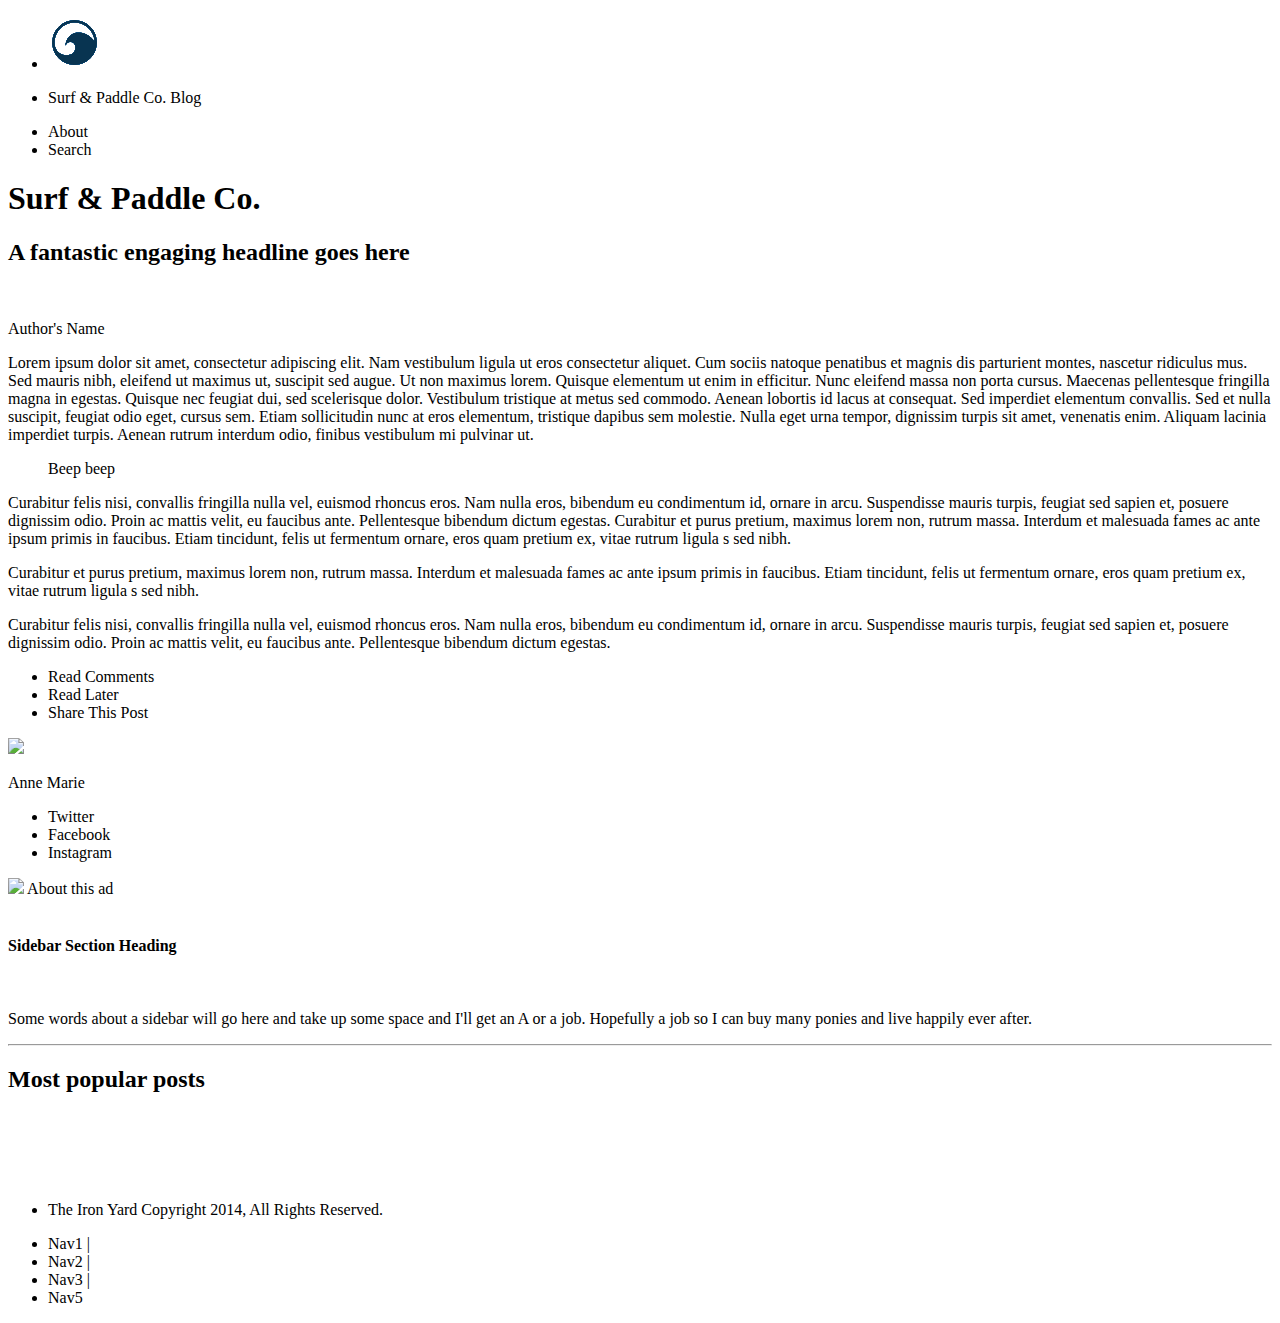
==== app/index.html @ 56e9719e "end of monday" ====
<!DOCTYPE html>
<html>
  <head>
    <title>Surfin</title>
    <link rel="stylesheet" href="style.css" media="screen" title="no title" charset="utf-8">
    <link href='http://fonts.googleapis.com/css?family=Oswald' rel='stylesheet' type='text/css'>
    <link href='http://fonts.googleapis.com/css?family=Open+Sans' rel='stylesheet' type='text/css'>
  </head>
  <body>
      <header>
        <nav class="main">
          <ul class="left-top">
            <li><img class="logo" src="icons/logo.png" alt="Surf & Paddle Icons" /></li>
            <li><p class="logo-text">Surf &amp; Paddle Co.  Blog</p></li>
          </ul>
          <ul class="right-top">
            <li>About</li>
            <li class="search">Search</li>
          </ul>
          <h1>Surf & Paddle Co.</h1>
        </nav>
      </header>
      <div class="wrapper">
      <section class="main-section">
        <article>
          <h2>A fantastic engaging headline goes here</h2>
          <div class="icon-and-author">
            <img src="put image here" alt="" /><p class="author">Author's Name</p>
          </div>
          <p class="main-copy">Lorem ipsum dolor sit amet, consectetur adipiscing elit.
          Nam vestibulum ligula ut eros consectetur aliquet. Cum sociis
          natoque penatibus et magnis dis parturient montes, nascetur
          ridiculus mus. Sed mauris nibh, eleifend ut maximus ut, suscipit
          sed augue. Ut non maximus lorem. Quisque elementum ut enim in
          efficitur. Nunc eleifend massa non porta cursus. Maecenas
          pellentesque fringilla magna in egestas. Quisque nec feugiat dui,
          sed scelerisque dolor. Vestibulum tristique at metus
          sed commodo. Aenean lobortis id lacus at consequat. Sed imperdiet
          elementum convallis. Sed et nulla suscipit, feugiat odio eget,
          cursus sem. Etiam sollicitudin nunc at eros elementum, tristique
          dapibus sem molestie. Nulla eget urna tempor, dignissim turpis
          sit amet, venenatis enim. Aliquam lacinia imperdiet turpis.
          Aenean rutrum interdum odio, finibus vestibulum mi pulvinar ut.</p>
          <blockquote>
	          <p> Beep beep </p>
          </blockquote>
          <p class="main-copy">Curabitur felis nisi, convallis fringilla nulla vel, euismod
            rhoncus eros. Nam nulla eros, bibendum eu condimentum id, ornare
            in arcu. Suspendisse mauris turpis, feugiat sed sapien et, posuere
           dignissim odio. Proin ac mattis velit, eu faucibus ante.
           Pellentesque bibendum dictum egestas. Curabitur et purus pretium,
            maximus lorem non, rutrum massa. Interdum et malesuada fames
           ac ante ipsum primis in faucibus. Etiam tincidunt, felis ut
           fermentum ornare, eros quam pretium ex, vitae rutrum ligula
           s sed nibh. </p>

           <p class="main-copy">Curabitur et purus pretium,
            maximus lorem non, rutrum massa. Interdum et malesuada fames
           ac ante ipsum primis in faucibus. Etiam tincidunt, felis ut
           fermentum ornare, eros quam pretium ex, vitae rutrum ligula
           s sed nibh.</p>

           <p class="main-copy">Curabitur felis nisi, convallis fringilla nulla vel, euismod
             rhoncus eros. Nam nulla eros, bibendum eu condimentum id, ornare
             in arcu. Suspendisse mauris turpis, feugiat sed sapien et, posuere
            dignissim odio. Proin ac mattis velit, eu faucibus ante.
            Pellentesque bibendum dictum egestas. </p>
          <ul class="buttons">
              <li class="comments">Read Comments</li>
              <li class="later"> Read Later</li>
              <li class="share"> Share This Post</li>
          </ul>
       </article>
       <aside>
         <div class="author-social">
           <img src="http://placehold.it/60x60" class="author-avatar">
         </div>
          <p class="author">
            Anne Marie
          </p>
          <ul class="social">
            <li>Twitter</li>
            <li>Facebook</li>
            <li>Instagram</li>
          </ul>
          <img src="http://placehold.it/300x300" class="ad" />
          <caption>
            About this ad
          </caption>
          <br /> <br />
          <h4>Sidebar Section Heading</h4>
          <br />
          <p>
            Some words about a sidebar will go here and take up
            some space and I'll get an A or a job. Hopefully a job so
            I can buy many ponies and live happily ever after.
          </p>
       </aside>
      </section>
      <hr></hr>
    </div>
      <section class="secondary">
          <h2>Most popular posts</h2>
          <div class="bottom-row">
            <p class="pic-text"></p>
            <img src="http://placekitten.com/g/350/350" alt="" />
          </div>
          <div class="bottom-row">
            <img src="http://placekitten.com/g/350/350" alt="" />
          </div>
          <div class="bottom-row">
            <img src="http://placekitten.com/g/350/350" alt="" />
          </div>
          <div class="bottom-row">
            <img src="http://placekitten.com/g/350/350" alt="" />
          </div>
      </section>
      <footer>
        <ul class="bottom-left">
          <li class="tiy">The Iron Yard Copyright 2014, All Rights Reserved.</li>
        </ul>
        <ul class="bottom-right">
          <li>Nav1 |</li>
          <li>Nav2 |</li>
          <li>Nav3 |</li>
          <li>Nav5</li>
        </ul>
      </footer>
  </body>
</html>
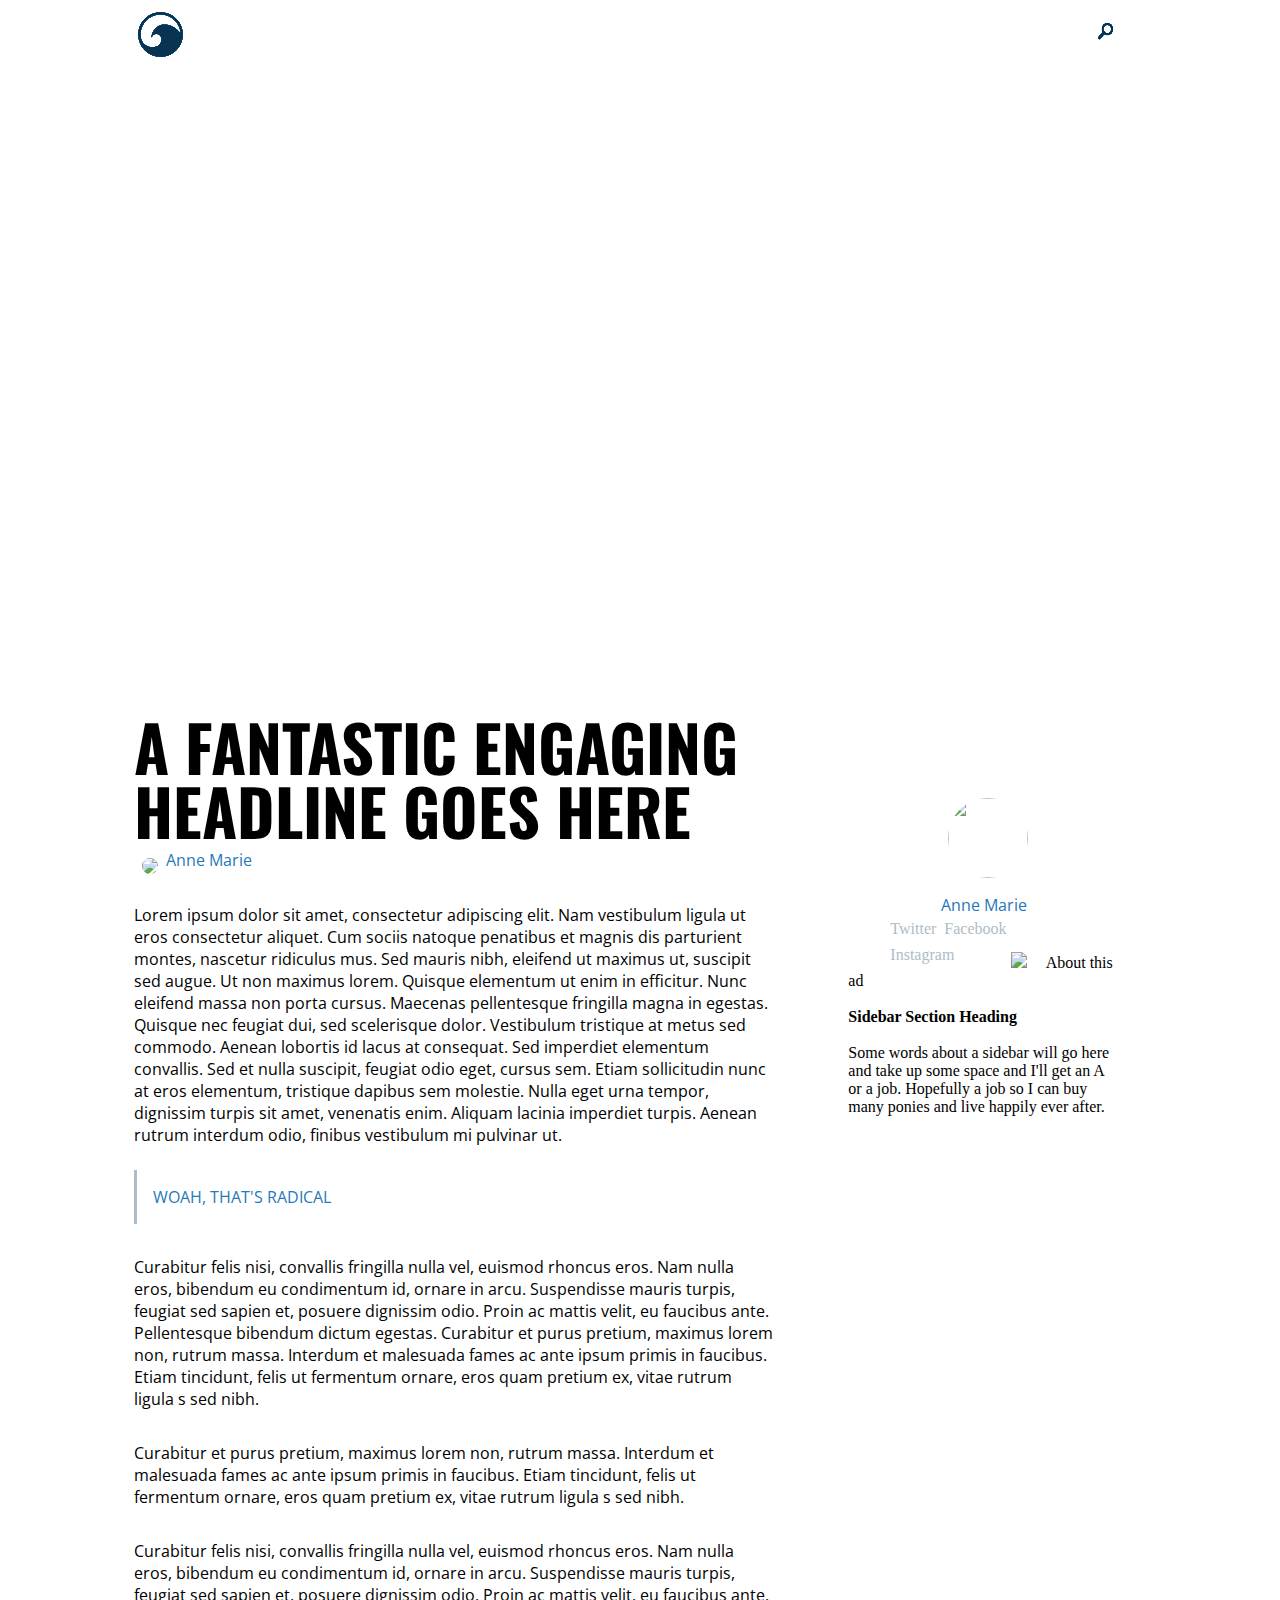
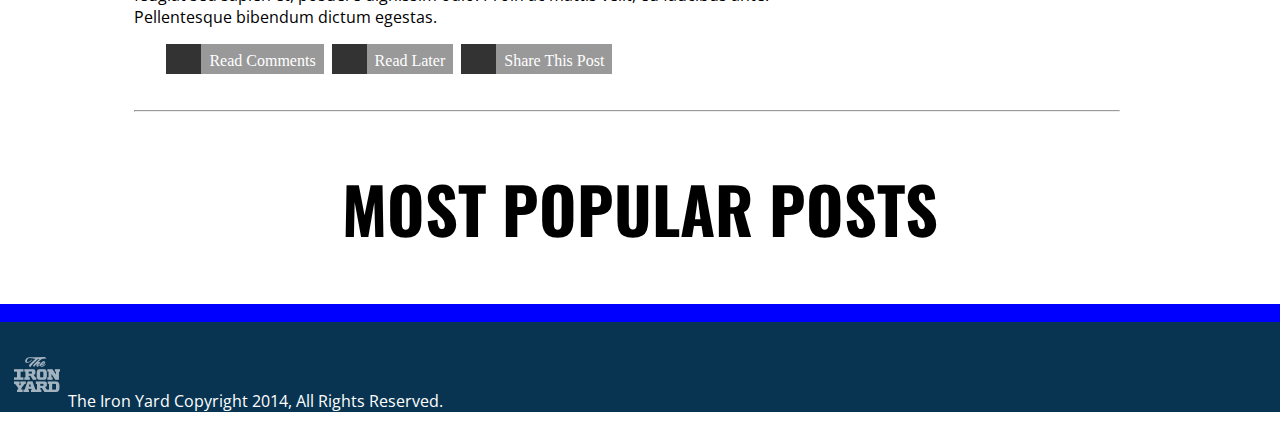
==== commit 601efa3f: "homeworkin" ====
--- a/app/index.html
+++ b/app/index.html
@@ -2,49 +2,57 @@
 <html>
   <head>
     <title>Surfin</title>
-    <link rel="stylesheet" href="style.css" media="screen" title="no title" charset="utf-8">
+    <link rel="stylesheet" href="styles/style.css" media="screen" title="no title" charset="utf-8">
     <link href='http://fonts.googleapis.com/css?family=Oswald' rel='stylesheet' type='text/css'>
     <link href='http://fonts.googleapis.com/css?family=Open+Sans' rel='stylesheet' type='text/css'>
   </head>
   <body>
       <header>
-        <nav class="main">
-          <ul class="left-top">
-            <li><img class="logo" src="icons/logo.png" alt="Surf & Paddle Icons" /></li>
-            <li><p class="logo-text">Surf &amp; Paddle Co.  Blog</p></li>
-          </ul>
-          <ul class="right-top">
-            <li>About</li>
-            <li class="search">Search</li>
-          </ul>
-          <h1>Surf & Paddle Co.</h1>
-        </nav>
+          <nav class="wrapper">
+
+            <ul class="left-top">
+              <li><img src="icons/logo.png" class="logo" alt="Surf & Paddle Icons" /></li>
+              <li><p class="logo-text">Surf &amp; Paddle Co.  Blog</p></li>
+            </ul>
+
+            <ul class="right-top">
+              <li>About</li>
+              <li class="search">Search</li>
+            </ul>
+
+            <h1>Surf & Paddle Co.</h1>
+
+          </nav>
       </header>
-      <div class="wrapper">
+    <div class="wrapper">
       <section class="main-section">
         <article>
+
           <h2>A fantastic engaging headline goes here</h2>
-          <div class="icon-and-author">
-            <img src="put image here" alt="" /><p class="author">Author's Name</p>
+          <div class="tiny-author-avatar">
+            <img src="http://placehold.it/30x30" class="tiny-author-avatar">
+            <p class="tiny-author">Anne Marie</p>
           </div>
-          <p class="main-copy">Lorem ipsum dolor sit amet, consectetur adipiscing elit.
-          Nam vestibulum ligula ut eros consectetur aliquet. Cum sociis
-          natoque penatibus et magnis dis parturient montes, nascetur
-          ridiculus mus. Sed mauris nibh, eleifend ut maximus ut, suscipit
-          sed augue. Ut non maximus lorem. Quisque elementum ut enim in
-          efficitur. Nunc eleifend massa non porta cursus. Maecenas
-          pellentesque fringilla magna in egestas. Quisque nec feugiat dui,
-          sed scelerisque dolor. Vestibulum tristique at metus
-          sed commodo. Aenean lobortis id lacus at consequat. Sed imperdiet
-          elementum convallis. Sed et nulla suscipit, feugiat odio eget,
-          cursus sem. Etiam sollicitudin nunc at eros elementum, tristique
-          dapibus sem molestie. Nulla eget urna tempor, dignissim turpis
-          sit amet, venenatis enim. Aliquam lacinia imperdiet turpis.
-          Aenean rutrum interdum odio, finibus vestibulum mi pulvinar ut.</p>
+          <p class="main-copy">
+              Lorem ipsum dolor sit amet, consectetur adipiscing elit.
+            Nam vestibulum ligula ut eros consectetur aliquet. Cum sociis
+            natoque penatibus et magnis dis parturient montes, nascetur
+            ridiculus mus. Sed mauris nibh, eleifend ut maximus ut, suscipit
+            sed augue. Ut non maximus lorem. Quisque elementum ut enim in
+            efficitur. Nunc eleifend massa non porta cursus. Maecenas
+            pellentesque fringilla magna in egestas. Quisque nec feugiat dui,
+            sed scelerisque dolor. Vestibulum tristique at metus
+            sed commodo. Aenean lobortis id lacus at consequat. Sed imperdiet
+            elementum convallis. Sed et nulla suscipit, feugiat odio eget,
+            cursus sem. Etiam sollicitudin nunc at eros elementum, tristique
+            dapibus sem molestie. Nulla eget urna tempor, dignissim turpis
+            sit amet, venenatis enim. Aliquam lacinia imperdiet turpis.
+            Aenean rutrum interdum odio, finibus vestibulum mi pulvinar ut.</p>
           <blockquote>
-	          <p> Beep beep </p>
+	          woah, that's radical
           </blockquote>
-          <p class="main-copy">Curabitur felis nisi, convallis fringilla nulla vel, euismod
+          <p class="main-copy">
+            Curabitur felis nisi, convallis fringilla nulla vel, euismod
             rhoncus eros. Nam nulla eros, bibendum eu condimentum id, ornare
             in arcu. Suspendisse mauris turpis, feugiat sed sapien et, posuere
            dignissim odio. Proin ac mattis velit, eu faucibus ante.
@@ -52,24 +60,35 @@
             maximus lorem non, rutrum massa. Interdum et malesuada fames
            ac ante ipsum primis in faucibus. Etiam tincidunt, felis ut
            fermentum ornare, eros quam pretium ex, vitae rutrum ligula
-           s sed nibh. </p>
+           s sed nibh.</p>
 
-           <p class="main-copy">Curabitur et purus pretium,
+           <p class="main-copy">
+            Curabitur et purus pretium,
             maximus lorem non, rutrum massa. Interdum et malesuada fames
            ac ante ipsum primis in faucibus. Etiam tincidunt, felis ut
            fermentum ornare, eros quam pretium ex, vitae rutrum ligula
            s sed nibh.</p>
 
-           <p class="main-copy">Curabitur felis nisi, convallis fringilla nulla vel, euismod
+           <p class="main-copy">
+             Curabitur felis nisi, convallis fringilla nulla vel, euismod
              rhoncus eros. Nam nulla eros, bibendum eu condimentum id, ornare
              in arcu. Suspendisse mauris turpis, feugiat sed sapien et, posuere
             dignissim odio. Proin ac mattis velit, eu faucibus ante.
             Pellentesque bibendum dictum egestas. </p>
-          <ul class="buttons">
-              <li class="comments">Read Comments</li>
-              <li class="later"> Read Later</li>
-              <li class="share"> Share This Post</li>
-          </ul>
+          <div class="btn-all">
+            <div class='btn-wrap group'>
+              <div class='icon'></div>
+              <div class='text'>Read Comments</div>
+            </div>
+            <div class='btn-wrap group'>
+              <div class='icon'></div>
+              <div class='text'>Read Later</div>
+            </div>
+            <div class='btn-wrap group'>
+              <div class='icon'></div>
+              <div class='text'>Share This Post</div>
+            </div>
+          </div>
        </article>
        <aside>
          <div class="author-social">
@@ -100,7 +119,7 @@
       <hr></hr>
     </div>
       <section class="secondary">
-          <h2>Most popular posts</h2>
+        <h2>most popular posts</h2>
           <div class="bottom-row">
             <p class="pic-text"></p>
             <img src="http://placekitten.com/g/350/350" alt="" />
@@ -124,7 +143,7 @@
           <li>Nav2 |</li>
           <li>Nav3 |</li>
           <li>Nav5</li>
-        </ul>
-      </footer>
+       </ul>
+    </footer>
   </body>
 </html>
--- a/app/styles/style.css
+++ b/app/styles/style.css
@@ -0,0 +1,215 @@
+* {
+  list-style-type: none;
+  margin: 0;
+  box-sizing: border-box; }
+
+header {
+  background: url("http://placekitten.com/g/1300/550");
+  background-repeat: no-repeat;
+  color: white;
+  width: 100%; }
+
+.wrapper {
+  margin: 0 12.5% 0 10.5%; }
+
+.left-top {
+  display: inline-block;
+  font-family: 'Open Sans';
+  text-transform: uppercase;
+  padding: 0; }
+  .left-top li {
+    display: inline-block; }
+
+img.logo {
+  position: relative;
+  top: 0.5em; }
+
+.logo-text {
+  position: relative;
+  top: -1em; }
+
+.right-top {
+  float: right;
+  font-family: 'Oswald';
+  font-size: 1.1em;
+  text-transform: uppercase; }
+  .right-top li {
+    display: inline-block;
+    position: relative;
+    top: 1em; }
+
+.search::after {
+  content: url("../icons/search.png");
+  display: inline-block; }
+
+.main-section {
+  clear: both;
+  float: left; }
+
+.main-copy {
+  font-family: 'Open Sans', Verdana, sans-serif;
+  padding: 1em 3em 1em 0; }
+
+h1 {
+  color: white;
+  font-family: 'Open Sans';
+  font-size: 6em;
+  padding: 2em 0 2.1em 0.65em;
+  text-transform: uppercase; }
+
+h2 {
+  font-family: 'Oswald', Verdana, sans-serif;
+  font-size: 4em;
+  line-height: 100%;
+  text-transform: uppercase; }
+
+article {
+  float: left;
+  width: 70%; }
+
+blockquote {
+  border-left: 3px solid RGB(174, 188, 199);
+  color: RGB(38, 120, 184);
+  padding: 1em;
+  margin: 0.5em 0 1em 0em;
+  font-family: 'Open Sans', Verdana, sans-serif;
+  text-transform: uppercase; }
+
+.buttons li {
+  display: inline-block;
+  padding: 0.5em 2em 0 0; }
+
+.comments:before {
+  background-color: blue;
+  content: url("../icons/comments.png"); }
+
+.later:before {
+  content: url("../icons/later.png"); }
+
+.share:before {
+  content: url("../icons/share.png"); }
+
+.secondary h2 {
+  text-align: center;
+  padding: 1em; }
+
+aside {
+  float: left;
+  width: 30%;
+  background-color: white;
+  color: black;
+  padding: 2em 0 2.65em 1.5em; }
+
+.tiny-author-avatar {
+  border-radius: 50px;
+  height: 30px;
+  margin: 0.5em 0.25em; }
+
+.tiny-author {
+  color: RGB(38, 120, 184);
+  display: inline-block;
+  font-family: 'Open Sans', Verdana, sans-serif;
+  position: relative;
+  top: -1em; }
+
+.author-avatar {
+  width: 80px;
+  height: 80px;
+  border-radius: 50px;
+  display: block;
+  margin: 0 auto; }
+
+.author-social {
+  background-color: white;
+  padding: 3.25em 0 1em 0.5em; }
+
+@media screen and (max-width: 40em) {
+  .wrapper {
+    margin: 0; }
+  article, aside {
+    width: 100%; } }
+
+.btn-all {
+  padding: 0 2.5em 2em 2em; }
+
+.btn-wrap {
+  display: inline-block;
+  height: 30px;
+  padding-right: 0.25em; }
+
+.group:after {
+  content: "";
+  display: table;
+  clear: both; }
+
+.icon {
+  float: left;
+  background: url('https://raw.githubusercontent.com/alyssaamrhein/surf-perfect/master/icons/share.png') #333333 1% no-repeat;
+  height: 100%;
+  width: 35px;
+  margin: 0;
+  transition: all 1s ease; }
+
+.icon:hover {
+  background: blue; }
+
+.text {
+  float: left;
+  background: #999999;
+  height: 100%;
+  color: #FFFFFF;
+  margin: 0;
+  line-height: 30px;
+  padding: 2px 8px;
+  transition: background 1s ease; }
+
+.text:hover {
+  background: lightblue; }
+
+.author {
+  color: RGB(38, 120, 184);
+  text-align: center;
+  font-family: 'Open Sans', Verdana, sans-serif; }
+
+.social {
+  color: RGB(174, 188, 199);
+  padding: 0;
+  margin: 0 auto;
+  width: 72%; }
+
+.social li {
+  float: left;
+  padding: 0.25em; }
+
+.ad {
+  padding: 2.25em 1em 0 0; }
+
+.bottom-row {
+  float: left;
+  background: blue;
+  width: 25%; }
+
+.bottom-row img {
+  opacity: 0.5;
+  transition: opacity 0.4s ease-in-out; }
+
+.bottom-row img:hover {
+  opacity: 0.8; }
+
+footer {
+  background-color: RGB(8, 52, 82);
+  clear: both;
+  color: white;
+  font-family: 'Open Sans'; }
+
+.bottom-left {
+  display: inline; }
+
+.tiy:before {
+  content: url("../icons/theironyard.png"); }
+
+.bottom-right {
+  float: right; }
+
+.bottom-right li {
+  float: left; }
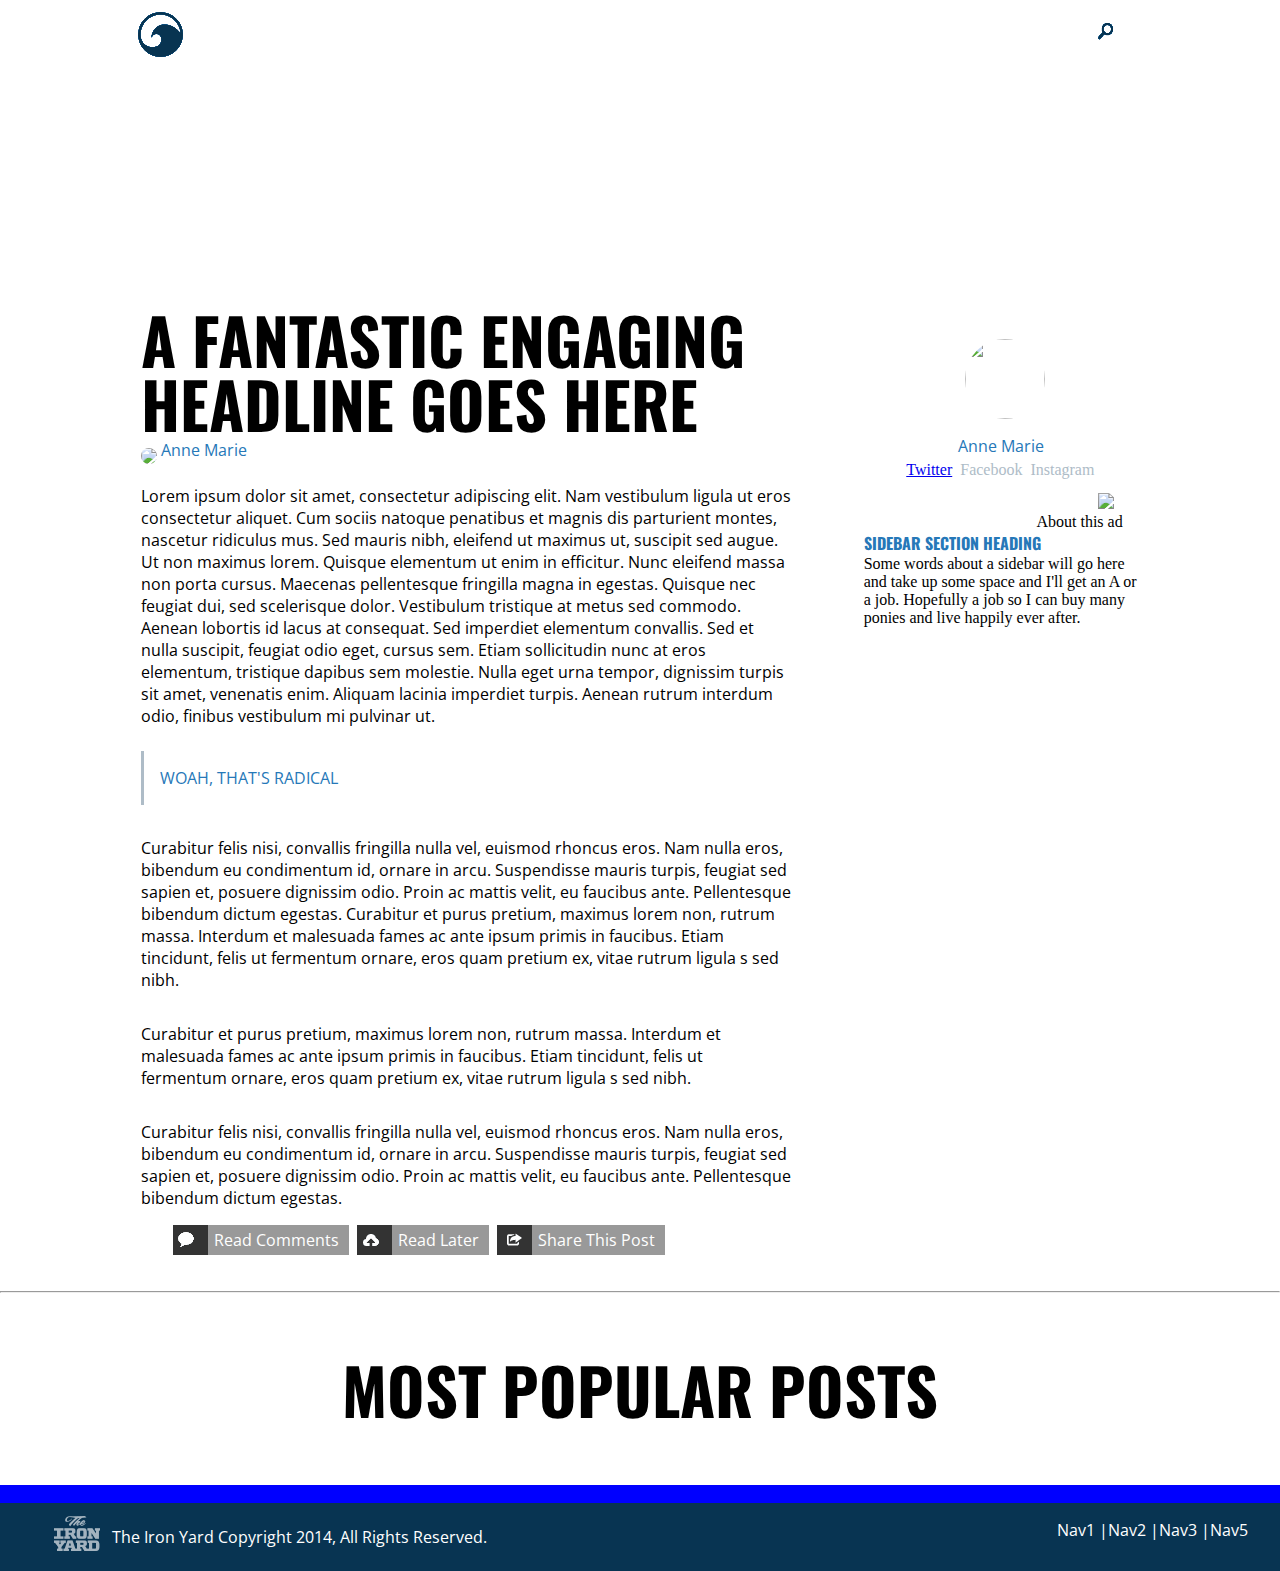
==== commit aaf6da23: "cause jmoney said so" ====
--- a/app/index.html
+++ b/app/index.html
@@ -2,13 +2,14 @@
 <html>
   <head>
     <title>Surfin</title>
+    <meta name="viewport" content="width=device-width, initial-scale=1">
     <link rel="stylesheet" href="styles/style.css" media="screen" title="no title" charset="utf-8">
     <link href='http://fonts.googleapis.com/css?family=Oswald' rel='stylesheet' type='text/css'>
     <link href='http://fonts.googleapis.com/css?family=Open+Sans' rel='stylesheet' type='text/css'>
   </head>
   <body>
       <header>
-          <nav class="wrapper">
+          <nav class="container">
 
             <ul class="left-top">
               <li><img src="icons/logo.png" class="logo" alt="Surf & Paddle Icons" /></li>
@@ -29,7 +30,7 @@
         <article>
 
           <h2>A fantastic engaging headline goes here</h2>
-          <div class="tiny-author-avatar">
+          <div class="tiny-author-wrap">
             <img src="http://placehold.it/30x30" class="tiny-author-avatar">
             <p class="tiny-author">Anne Marie</p>
           </div>
@@ -77,15 +78,15 @@
             Pellentesque bibendum dictum egestas. </p>
           <div class="btn-all">
             <div class='btn-wrap group'>
-              <div class='icon'></div>
+              <div class='icon comments'></div>
               <div class='text'>Read Comments</div>
             </div>
             <div class='btn-wrap group'>
-              <div class='icon'></div>
+              <div class='icon later'></div>
               <div class='text'>Read Later</div>
             </div>
             <div class='btn-wrap group'>
-              <div class='icon'></div>
+              <div class='icon share'></div>
               <div class='text'>Share This Post</div>
             </div>
           </div>
@@ -98,17 +99,15 @@
             Anne Marie
           </p>
           <ul class="social">
-            <li>Twitter</li>
+            <li><a href="#">Twitter</a></li>
             <li>Facebook</li>
             <li>Instagram</li>
           </ul>
           <img src="http://placehold.it/300x300" class="ad" />
-          <caption>
+          <p class="about-ad">
             About this ad
-          </caption>
-          <br /> <br />
+          </p>
           <h4>Sidebar Section Heading</h4>
-          <br />
           <p>
             Some words about a sidebar will go here and take up
             some space and I'll get an A or a job. Hopefully a job so
@@ -116,8 +115,8 @@
           </p>
        </aside>
       </section>
-      <hr></hr>
     </div>
+    <hr></hr>
       <section class="secondary">
         <h2>most popular posts</h2>
           <div class="bottom-row">
@@ -136,7 +135,8 @@
       </section>
       <footer>
         <ul class="bottom-left">
-          <li class="tiy">The Iron Yard Copyright 2014, All Rights Reserved.</li>
+          <li class="tiy"></li>
+          <li>The Iron Yard Copyright 2014, All Rights Reserved.</li>
         </ul>
         <ul class="bottom-right">
           <li>Nav1 |</li>
--- a/app/styles/style.css
+++ b/app/styles/style.css
@@ -3,59 +3,63 @@
   margin: 0;
   box-sizing: border-box; }
 
+@-ms-viewport {
+  width: device-width; }
+
+img {
+  max-width: 100%; }
+
 header {
   background: url("http://placekitten.com/g/1300/550");
   background-repeat: no-repeat;
+  -webkit-background-size: cover;
+  -moz-background-size: cover;
+  -o-background-size: cover;
+  background-size: cover;
   color: white;
   width: 100%; }
+  header .left-top {
+    display: inline-block;
+    font-family: 'Open Sans', Verdana, sans-serif;
+    text-transform: uppercase;
+    padding: 0; }
+    header .left-top li {
+      display: inline-block; }
+  header .right-top {
+    float: right;
+    font-family: 'Oswald', Verdana, sans-serif;
+    font-size: 1.1em;
+    text-transform: uppercase; }
+    header .right-top li {
+      display: inline-block;
+      position: relative;
+      top: 1em; }
+  header .search::after {
+    content: url("../icons/search.png");
+    display: inline-block; }
+  header img.logo {
+    position: relative;
+    top: 0.5em; }
+  header .logo-text {
+    position: relative;
+    top: -1em; }
+
+.container {
+  margin: 0 12.5% 0 10.5%; }
 
 .wrapper {
-  margin: 0 12.5% 0 10.5%; }
-
-.left-top {
-  display: inline-block;
-  font-family: 'Open Sans';
-  text-transform: uppercase;
-  padding: 0; }
-  .left-top li {
-    display: inline-block; }
-
-img.logo {
-  position: relative;
-  top: 0.5em; }
-
-.logo-text {
-  position: relative;
-  top: -1em; }
-
-.right-top {
-  float: right;
-  font-family: 'Oswald';
-  font-size: 1.1em;
-  text-transform: uppercase; }
-  .right-top li {
-    display: inline-block;
-    position: relative;
-    top: 1em; }
-
-.search::after {
-  content: url("../icons/search.png");
-  display: inline-block; }
-
-.main-section {
-  clear: both;
-  float: left; }
-
-.main-copy {
-  font-family: 'Open Sans', Verdana, sans-serif;
-  padding: 1em 3em 1em 0; }
+  margin: 2% 11%; }
 
 h1 {
   color: white;
-  font-family: 'Open Sans';
-  font-size: 6em;
-  padding: 2em 0 2.1em 0.65em;
-  text-transform: uppercase; }
+  font-family: 'Open Sans', Verdana, sans-serif;
+  font-size: 6vw;
+  padding: 6% 12%;
+  text-transform: uppercase; }
+
+article {
+  float: left;
+  width: 70%; }
 
 h2 {
   font-family: 'Oswald', Verdana, sans-serif;
@@ -63,9 +67,18 @@
   line-height: 100%;
   text-transform: uppercase; }
 
-article {
-  float: left;
-  width: 70%; }
+h4 {
+  color: RGB(38, 120, 184);
+  font-family: 'Oswald', Verdana, sans-serif;
+  text-transform: uppercase; }
+
+.main-copy {
+  font-family: 'Open Sans', Verdana, sans-serif;
+  padding: 1em 3em 1em 0; }
+
+.main-section {
+  clear: both;
+  float: left; }
 
 blockquote {
   border-left: 3px solid RGB(174, 188, 199);
@@ -78,16 +91,6 @@
 .buttons li {
   display: inline-block;
   padding: 0.5em 2em 0 0; }
-
-.comments:before {
-  background-color: blue;
-  content: url("../icons/comments.png"); }
-
-.later:before {
-  content: url("../icons/later.png"); }
-
-.share:before {
-  content: url("../icons/share.png"); }
 
 .secondary h2 {
   text-align: center;
@@ -100,17 +103,18 @@
   color: black;
   padding: 2em 0 2.65em 1.5em; }
 
+.tiny-author-wrap {
+  margin-top: 0.75em; }
+
+.tiny-author {
+  color: RGB(38, 120, 184);
+  display: inline-block;
+  font-family: 'Open Sans', Verdana, sans-serif;
+  position: relative;
+  top: -0.5em; }
+
 .tiny-author-avatar {
-  border-radius: 50px;
-  height: 30px;
-  margin: 0.5em 0.25em; }
-
-.tiny-author {
-  color: RGB(38, 120, 184);
-  display: inline-block;
-  font-family: 'Open Sans', Verdana, sans-serif;
-  position: relative;
-  top: -1em; }
+  border-radius: 50px; }
 
 .author-avatar {
   width: 80px;
@@ -121,13 +125,7 @@
 
 .author-social {
   background-color: white;
-  padding: 3.25em 0 1em 0.5em; }
-
-@media screen and (max-width: 40em) {
-  .wrapper {
-    margin: 0; }
-  article, aside {
-    width: 100%; } }
+  padding: 0 0 1em 0.5em; }
 
 .btn-all {
   padding: 0 2.5em 2em 2em; }
@@ -142,29 +140,39 @@
   display: table;
   clear: both; }
 
+hr {
+  clear: both; }
+
 .icon {
-  float: left;
-  background: url('https://raw.githubusercontent.com/alyssaamrhein/surf-perfect/master/icons/share.png') #333333 1% no-repeat;
+  background: RGB(38, 120, 184);
+  color: white;
+  float: left;
   height: 100%;
   width: 35px;
   margin: 0;
   transition: all 1s ease; }
 
-.icon:hover {
-  background: blue; }
+.comments {
+  background: url('../icons/comments.png') #333333 1% no-repeat; }
+
+.later {
+  background: url('../icons/later.png') #333333 1% no-repeat; }
+
+.share {
+  background: url('../icons/share.png') #333333 1% no-repeat; }
 
 .text {
   float: left;
+  font-family: 'Open Sans', Verdana, sans-serif;
   background: #999999;
   height: 100%;
   color: #FFFFFF;
   margin: 0;
-  line-height: 30px;
-  padding: 2px 8px;
+  line-height: 27px;
+  padding: 2px 10px 2px 6px;
   transition: background 1s ease; }
-
-.text:hover {
-  background: lightblue; }
+  .text:hover {
+    background: lightblue; }
 
 .author {
   color: RGB(38, 120, 184);
@@ -176,40 +184,116 @@
   padding: 0;
   margin: 0 auto;
   width: 72%; }
-
-.social li {
-  float: left;
-  padding: 0.25em; }
+  .social li {
+    float: left;
+    padding: 0.25em; }
 
 .ad {
   padding: 2.25em 1em 0 0; }
 
+.about-ad {
+  text-align: right;
+  padding-right: 6%; }
+
 .bottom-row {
   float: left;
   background: blue;
   width: 25%; }
-
-.bottom-row img {
-  opacity: 0.5;
-  transition: opacity 0.4s ease-in-out; }
-
-.bottom-row img:hover {
-  opacity: 0.8; }
+  .bottom-row img {
+    opacity: 0.5;
+    transition: opacity 0.4s ease-in-out; }
+  .bottom-row:hover {
+    opacity: 0.8; }
 
 footer {
   background-color: RGB(8, 52, 82);
   clear: both;
   color: white;
-  font-family: 'Open Sans'; }
+  display: block;
+  font-family: 'Open Sans', Verdana, sans-serif; }
 
 .bottom-left {
   display: inline; }
+  .bottom-left li {
+    display: inline-block;
+    vertical-align: middle; }
 
 .tiy:before {
   content: url("../icons/theironyard.png"); }
 
 .bottom-right {
-  float: right; }
-
-.bottom-right li {
-  float: left; }
+  float: right;
+  position: relative;
+  top: 1em;
+  right: 2em; }
+  .bottom-right li {
+    float: left; }
+
+@media screen and (max-width: 40em) {
+  .container {
+    margin: 0; }
+  .left-top {
+    position: relative;
+    top: 0.25em;
+    left: 1em; }
+    .left-top li {
+      display: inline-block; }
+  .right-top {
+    display: none; }
+  h1 {
+    color: white;
+    font-family: 'Open Sans', Verdana, sans-serif;
+    font-size: 6vw;
+    padding: 6% 20%;
+    text-transform: uppercase; }
+  article {
+    width: 95%; }
+  .main-copy {
+    font-family: 'Open Sans', Verdana, sans-serif;
+    padding: 0; }
+  h2 {
+    font-size: 2em; }
+  .wrapper {
+    margin: 0 auto;
+    padding: 1em 2em; }
+  .tiny-author-avatar {
+    margin: 0.25em; }
+  .btn-all {
+    padding: 0; }
+  aside {
+    width: 95%;
+    padding: 0; }
+  .author-social {
+    padding: 2.25em 0 1em 0; }
+  .social {
+    padding: 0;
+    margin: 0 auto;
+    width: 60%; }
+  .ad {
+    margin: 0 10%; }
+  .bottom-row {
+    float: left;
+    background: blue;
+    width: 100%; }
+    .bottom-row img {
+      opacity: 0.5;
+      transition: opacity 0.4s ease-in-out;
+      width: 100%; }
+    .bottom-row:hover {
+      opacity: 0.8; }
+  .bottom-left {
+    display: inline-block;
+    vertical-align: middle;
+    font-size: 0.75em;
+    padding: 0 0 0 5%; }
+    .bottom-left li {
+      display: inline-block;
+      vertical-align: middle; }
+  .bottom-right {
+    display: inline-block;
+    float: none;
+    position: relative;
+    top: 0;
+    left: 4em; }
+    .bottom-right li {
+      display: inline-block; } }
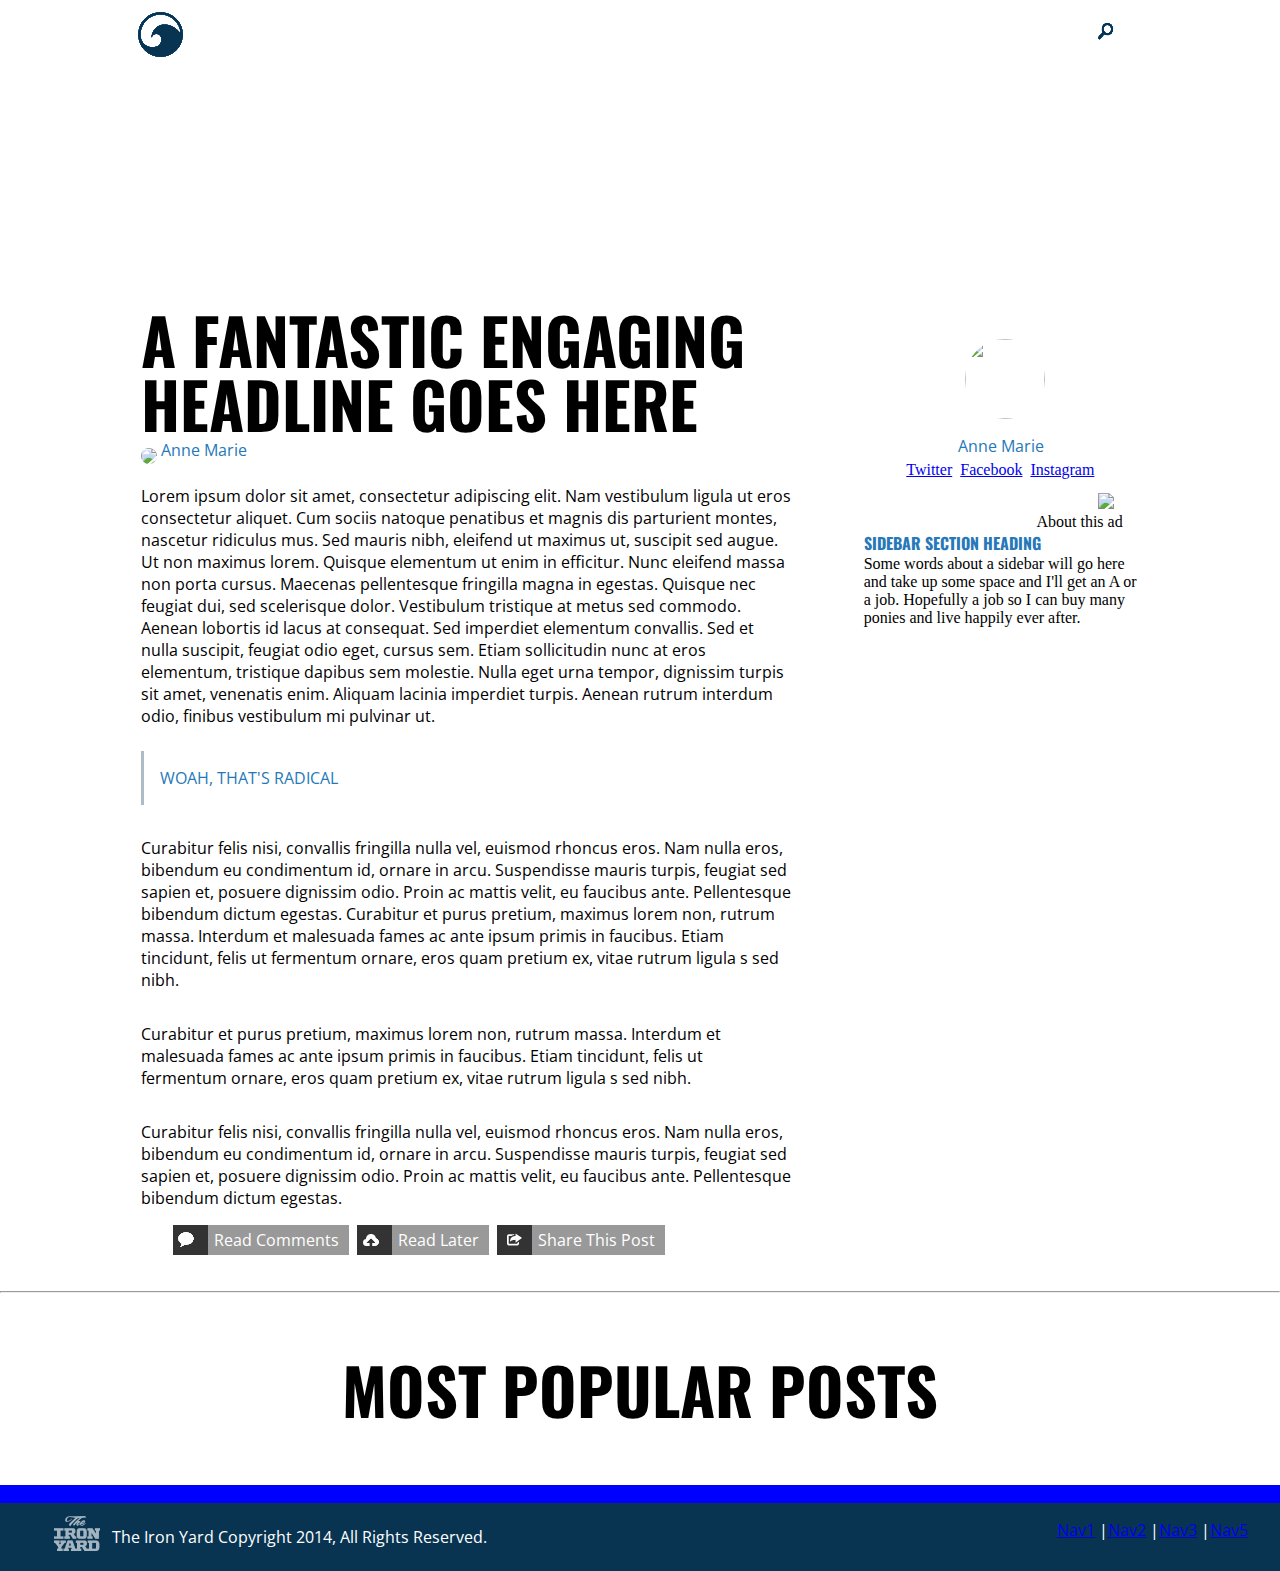
==== commit 144c082b: "its 5pm somewhere, and here" ====
--- a/app/index.html
+++ b/app/index.html
@@ -10,15 +10,14 @@
   <body>
       <header>
           <nav class="container">
-
             <ul class="left-top">
-              <li><img src="icons/logo.png" class="logo" alt="Surf & Paddle Icons" /></li>
-              <li><p class="logo-text">Surf &amp; Paddle Co.  Blog</p></li>
+              <li><a href="#"><img src="icons/logo.png" class="logo" alt="Surf & Paddle Icons" /></a></li>
+              <li><a href="#"><p class="logo-text">Surf &amp; Paddle Co.  Blog</p></a></li>
             </ul>
 
             <ul class="right-top">
-              <li>About</li>
-              <li class="search">Search</li>
+              <li><a href="#">About</a></li>
+              <li class="search"><a href="#">Search</a></li>
             </ul>
 
             <h1>Surf & Paddle Co.</h1>
@@ -100,19 +99,21 @@
           </p>
           <ul class="social">
             <li><a href="#">Twitter</a></li>
-            <li>Facebook</li>
-            <li>Instagram</li>
+            <li><a href="#">Facebook</a></li>
+            <li><a href="#">Instagram</a></li>
           </ul>
           <img src="http://placehold.it/300x300" class="ad" />
           <p class="about-ad">
             About this ad
           </p>
+          <div class="aside-blurb">
           <h4>Sidebar Section Heading</h4>
           <p>
             Some words about a sidebar will go here and take up
             some space and I'll get an A or a job. Hopefully a job so
             I can buy many ponies and live happily ever after.
           </p>
+          </div>
        </aside>
       </section>
     </div>
@@ -139,10 +140,10 @@
           <li>The Iron Yard Copyright 2014, All Rights Reserved.</li>
         </ul>
         <ul class="bottom-right">
-          <li>Nav1 |</li>
-          <li>Nav2 |</li>
-          <li>Nav3 |</li>
-          <li>Nav5</li>
+          <li><a href="#">Nav1</a> |</li>
+          <li><a href="#">Nav2</a> |</li>
+          <li><a href="#">Nav3</a> |</li>
+          <li><a href="#">Nav5</a></li>
        </ul>
     </footer>
   </body>
--- a/app/styles/style.css
+++ b/app/styles/style.css
@@ -43,6 +43,10 @@
   header .logo-text {
     position: relative;
     top: -1em; }
+  header a {
+    text-decoration: none; }
+  header a:visited, header a:link, header a:active {
+    color: white; }
 
 .container {
   margin: 0 12.5% 0 10.5%; }
@@ -247,6 +251,7 @@
     padding: 6% 20%;
     text-transform: uppercase; }
   article {
+    padding: 1em 2em 0 2em;
     width: 95%; }
   .main-copy {
     font-family: 'Open Sans', Verdana, sans-serif;
@@ -254,23 +259,31 @@
   h2 {
     font-size: 2em; }
   .wrapper {
-    margin: 0 auto;
-    padding: 1em 2em; }
+    margin: 0 auto; }
   .tiny-author-avatar {
     margin: 0.25em; }
   .btn-all {
+    display: block;
+    padding: 0;
+    margin: 0.5em 0; }
+  .btn-wrap {
+    margin: 0.25em;
+    width: 100%; }
+  aside {
+    width: 99%;
     padding: 0; }
-  aside {
-    width: 95%;
-    padding: 0; }
+  .aside-blurb {
+    padding: 1em 3em; }
   .author-social {
     padding: 2.25em 0 1em 0; }
   .social {
     padding: 0;
     margin: 0 auto;
-    width: 60%; }
+    width: 50%; }
   .ad {
-    margin: 0 10%; }
+    margin: 0 12%; }
+  .about-ad {
+    padding-right: 12%; }
   .bottom-row {
     float: left;
     background: blue;
